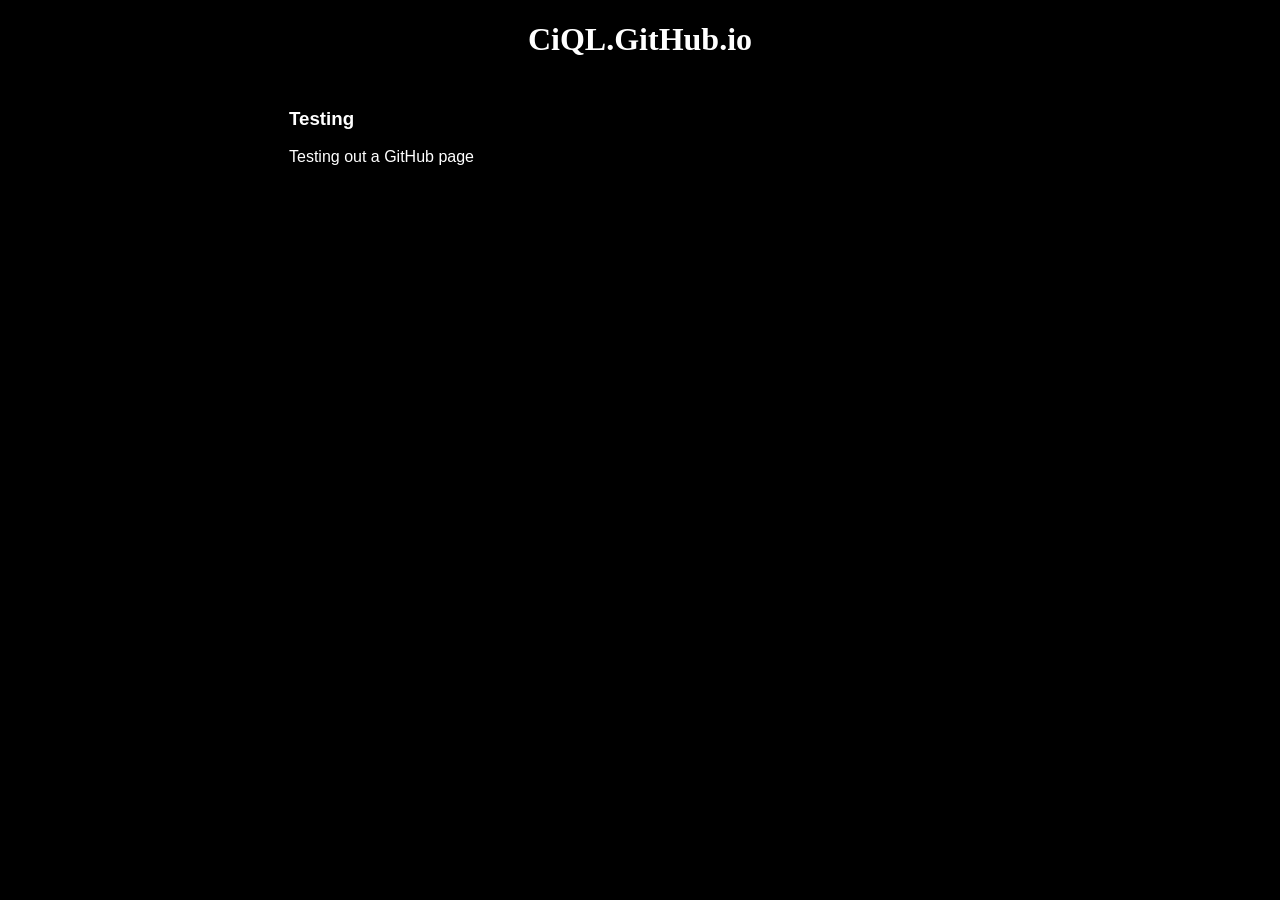
==== index.html @ 9c7f1c52 "First commit" ====
<!DOCTYPE html>
<html><head>
	<meta charset="utf-8">
	<meta http-equiv="X-UA-Compatible" content="IE=edge">
	<meta name="viewport" content="width=device-width, initial-scale=1">
	<title>CiQL.GitHub.io</title>
	<meta name="description" content="Testing GitHub Pages">
	<link rel="stylesheet" type="text/css" href="main.css">
</head><body>
	<header>
		<h1>CiQL.GitHub.io</h1>
	</header>
	<article>
		<section>
			<h1>Testing</h1>
			<p>Testing out a GitHub page<p>
		</section>
	</article>
</body></html>
---- main.css ----
body {
	background: #000;
	color: #fff;
	width: 80vmin;
	margin-left: auto; margin-right: auto;
	text-align: center;
	font-family: sans-serif;
}
header {
	font-family: serif;
}
section {
	text-align: left;
	padding: 1vmin;
}
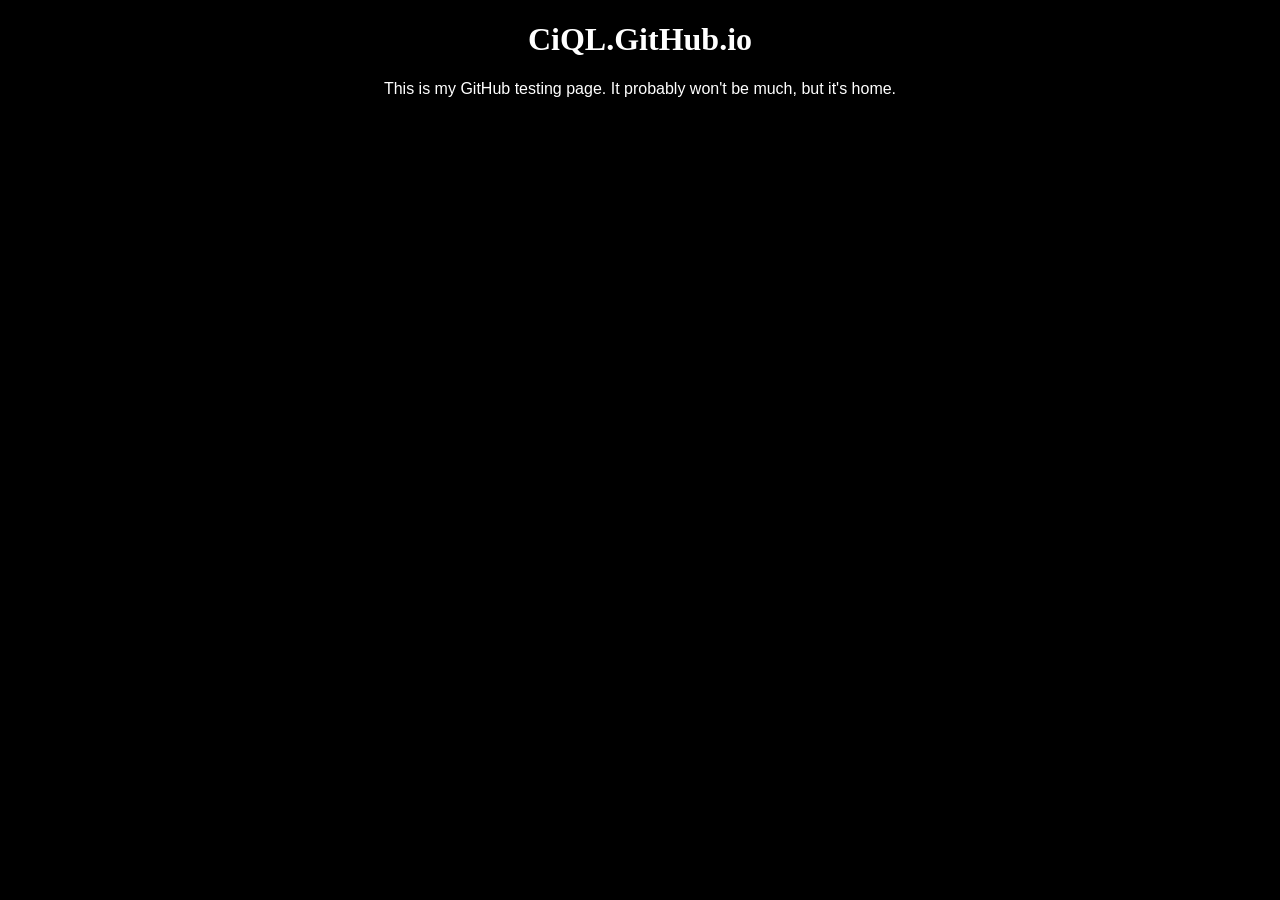
==== commit dae635ef: "Update index.html" ====
--- a/index.html
+++ b/index.html
@@ -1,19 +1,10 @@
 <!DOCTYPE html>
-<html><head>
-	<meta charset="utf-8">
-	<meta http-equiv="X-UA-Compatible" content="IE=edge">
-	<meta name="viewport" content="width=device-width, initial-scale=1">
-	<title>CiQL.GitHub.io</title>
-	<meta name="description" content="Testing GitHub Pages">
-	<link rel="stylesheet" type="text/css" href="main.css">
-</head><body>
-	<header>
-		<h1>CiQL.GitHub.io</h1>
-	</header>
-	<article>
-		<section>
-			<h1>Testing</h1>
-			<p>Testing out a GitHub page<p>
-		</section>
-	</article>
-</body></html>+<html lang="en">
+<meta charset="utf-8">
+<meta http-equiv="X-UA-Compatible" content="IE=edge">
+<meta name="viewport" content="width=device-width, initial-scale=1">
+<title>CiQL.GitHub.io</title>
+<meta name="description" content="Testing GitHub Pages">
+<link rel="stylesheet" href="main.css">
+<header><h1>CiQL.GitHub.io</h1></header>
+<p>This is my GitHub testing page. It probably won't be much, but it's home.
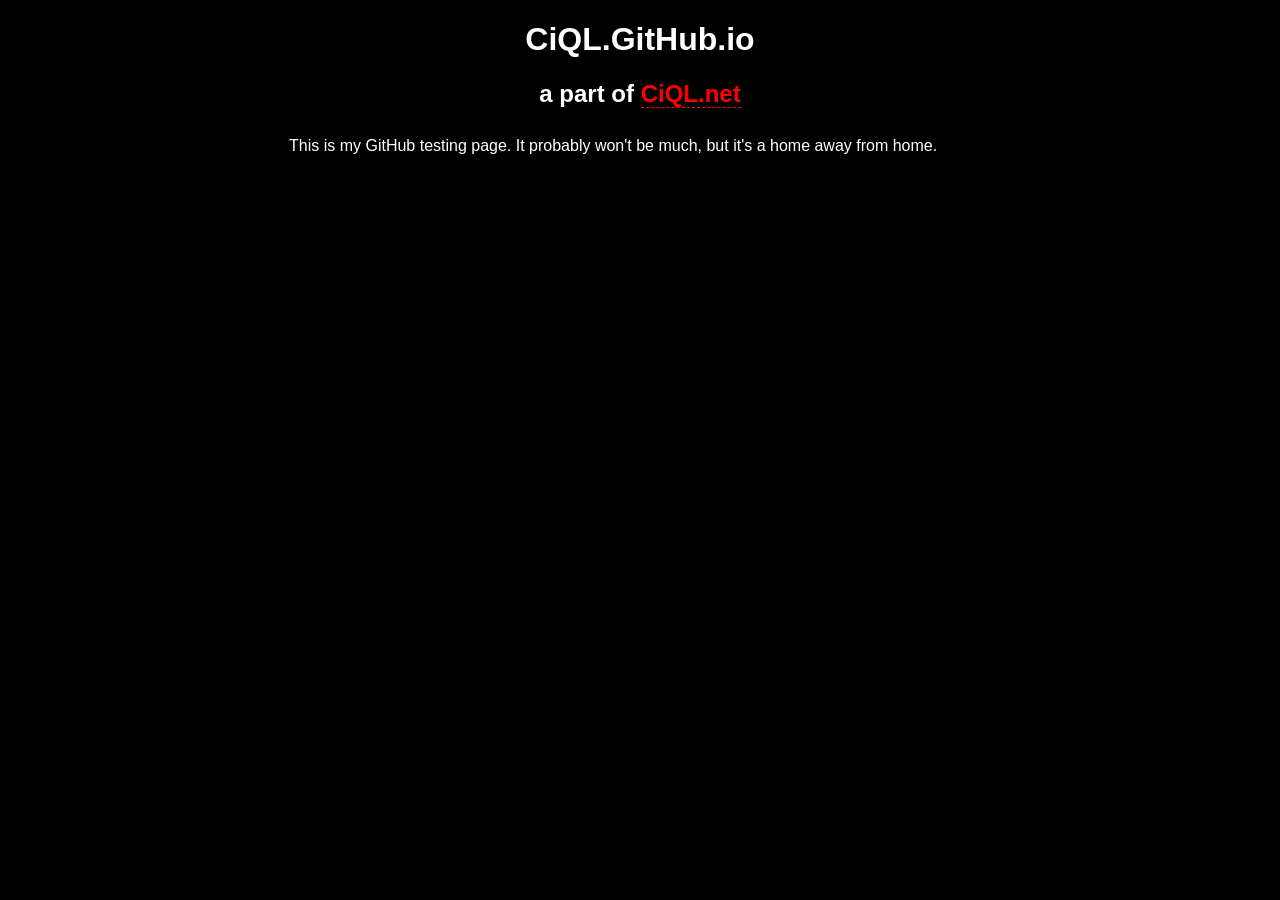
==== commit 8e893006: "Add link to main website" ====
--- a/index.html
+++ b/index.html
@@ -6,5 +6,6 @@
 <title>CiQL.GitHub.io</title>
 <meta name="description" content="Testing GitHub Pages">
 <link rel="stylesheet" href="main.css">
-<header><h1>CiQL.GitHub.io</h1></header>
-<p>This is my GitHub testing page. It probably won't be much, but it's home.
+<h1>CiQL.GitHub.io</h1>
+<h2>a part of <a href="//ciql.net">CiQL.net</a></h2>
+<p>This is my GitHub testing page. It probably won't be much, but it's a home away from home.
--- a/main.css
+++ b/main.css
@@ -2,14 +2,39 @@
 	background: #000;
 	color: #fff;
 	width: 80vmin;
-	margin-left: auto; margin-right: auto;
+	margin: 0 auto;
 	text-align: center;
 	font-family: sans-serif;
 }
 header {
 	font-family: serif;
 }
-section {
+p {
 	text-align: left;
 	padding: 1vmin;
-}+}
+a, a:link { 
+	color: #f00; 
+	text-decoration: none; 
+	border-bottom: 1px dashed #f00; 
+}
+a:visited { 
+	color: #c00; 
+	border-bottom: 1px dashed #c00; 
+}
+a:hover { 
+	color: #f66; 
+	border-bottom: 1px dashed #f66; 
+}
+a:active { 
+	color: #f99; 
+	border-bottom: 1px solid transparent; 
+}
+::selection { 
+	background: #f00; 
+	color: #fff; 
+}
+::-moz-selection { 
+	background: #f00; 
+	color: #fff; 
+}
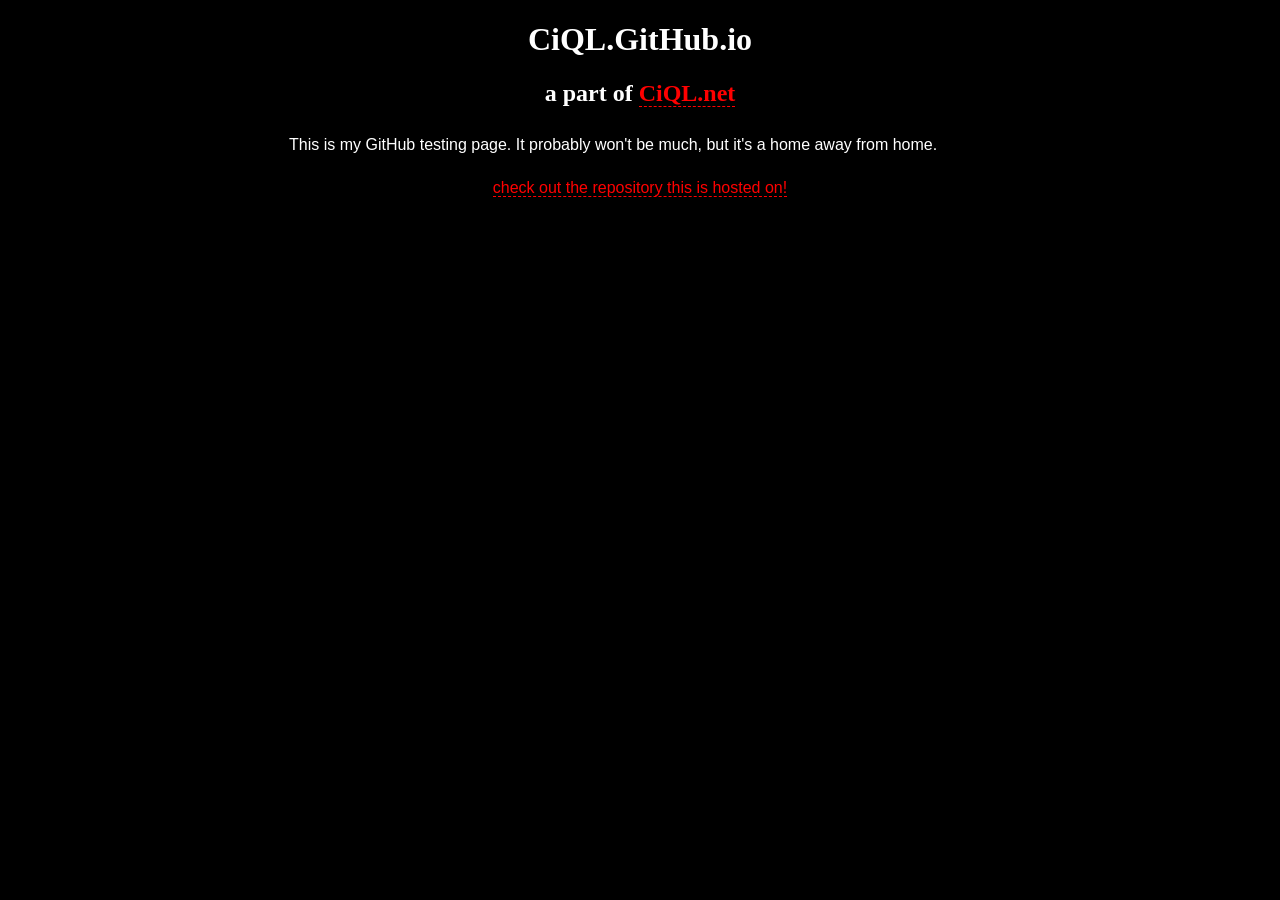
==== commit 324bdb5b: "Add link in footer to repository" ====
--- a/index.html
+++ b/index.html
@@ -9,3 +9,4 @@
 <h1>CiQL.GitHub.io</h1>
 <h2>a part of <a href="//ciql.net">CiQL.net</a></h2>
 <p>This is my GitHub testing page. It probably won't be much, but it's a home away from home.
+<footer><a href="//github.com/CiQL/CiQL.github.io/">check out the repository this is hosted on!</a></footer>
--- a/main.css
+++ b/main.css
@@ -6,7 +6,7 @@
 	text-align: center;
 	font-family: sans-serif;
 }
-header {
+h1, h2 {
 	font-family: serif;
 }
 p {
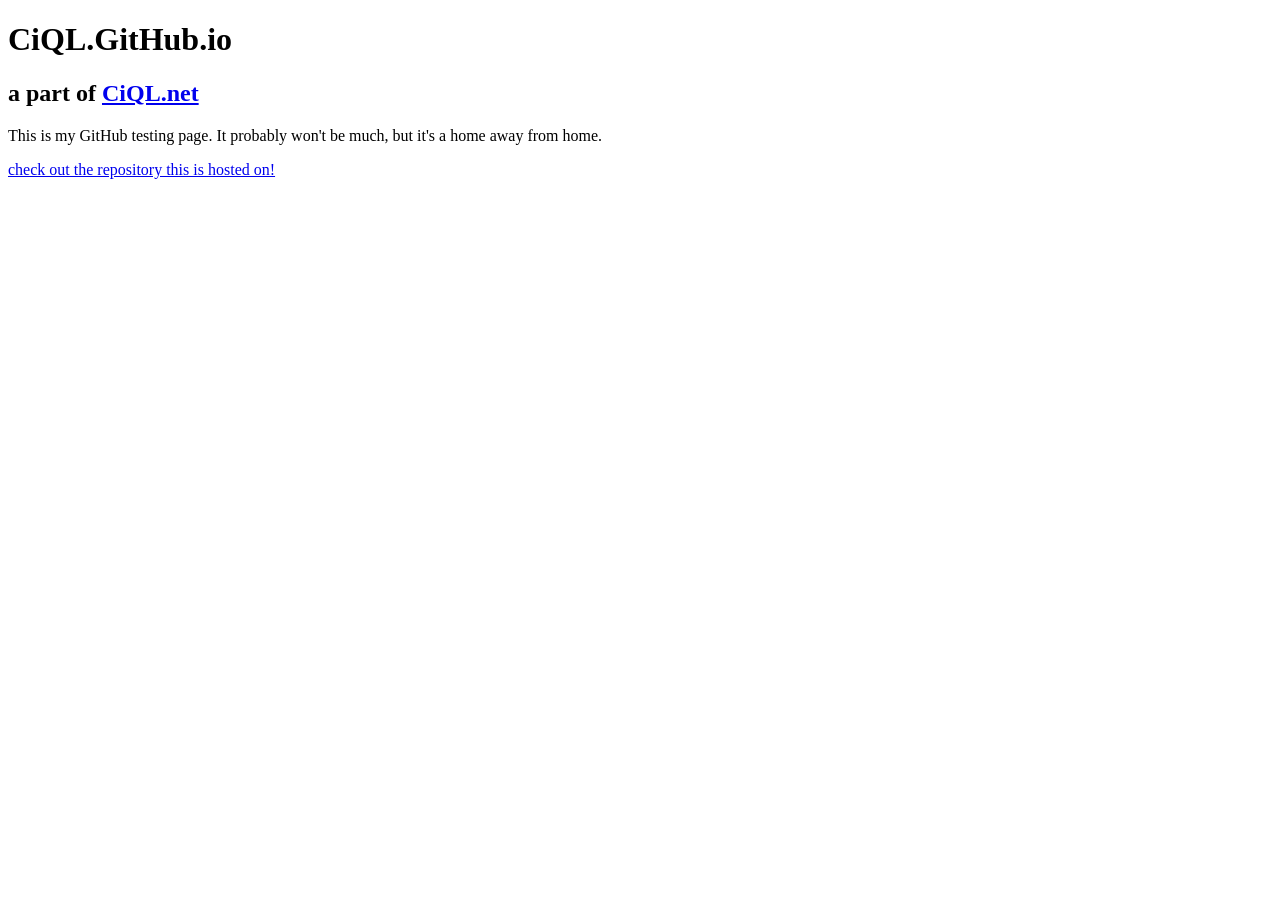
==== commit 858aa2af: "Remove local css file in favor of remote (from main site)" ====
--- a/index.html
+++ b/index.html
@@ -5,7 +5,7 @@
 <meta name="viewport" content="width=device-width, initial-scale=1">
 <title>CiQL.GitHub.io</title>
 <meta name="description" content="Testing GitHub Pages">
-<link rel="stylesheet" href="main.css">
+<link rel="stylesheet" href="//ciql.net/assets/main.css">
 <h1>CiQL.GitHub.io</h1>
 <h2>a part of <a href="//ciql.net">CiQL.net</a></h2>
 <p>This is my GitHub testing page. It probably won't be much, but it's a home away from home.
